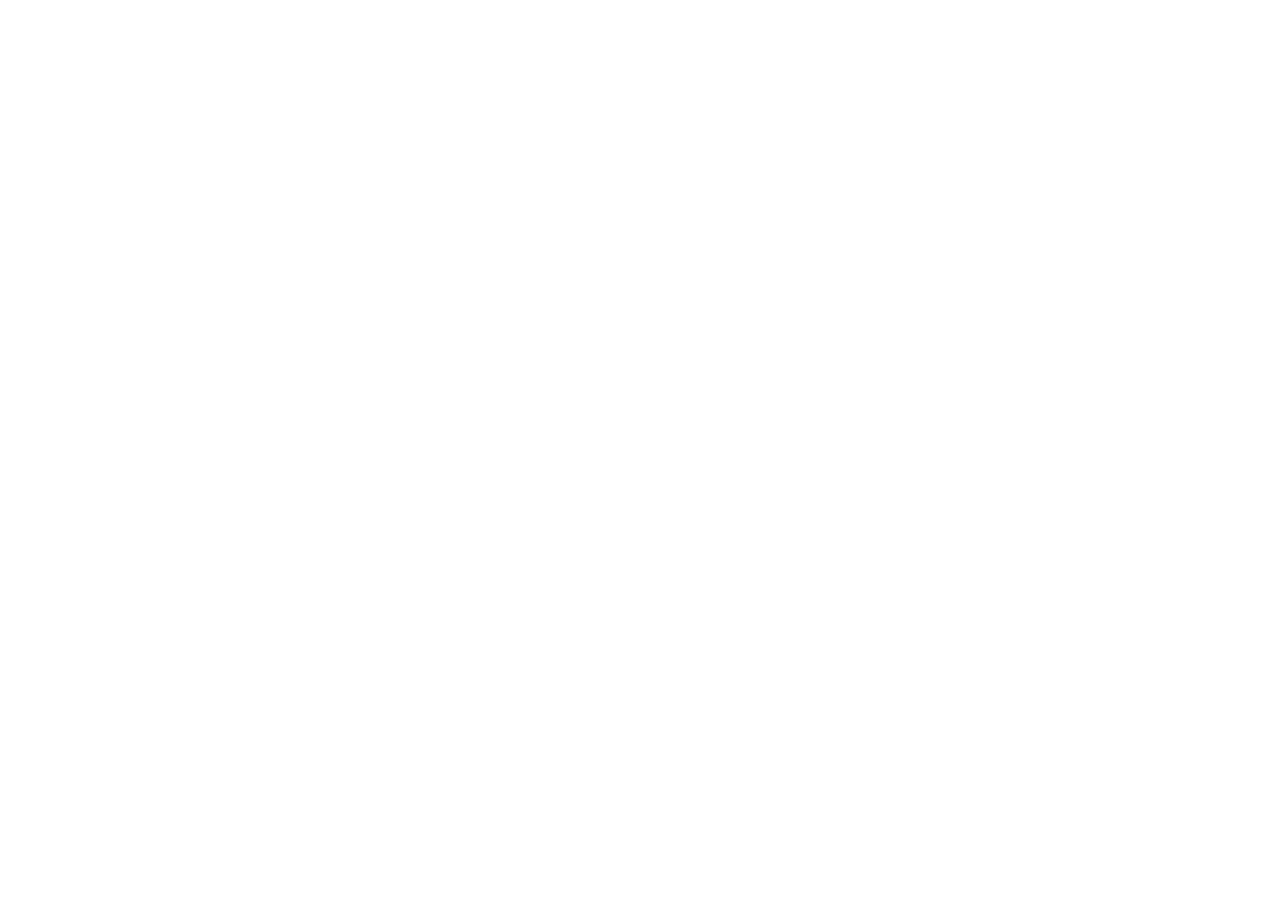
==== cssMemeSlider/index.html @ c752d6b3 "init: start cssMemeSlider-task (Tue, Aug 06, 2024 03:14:15 PM)" ====
<!DOCTYPE html>
<html lang="en">
<head>
   <meta charset="UTF-8">
   <title>Mem-slider</title>
   <link rel="icon" href="./assets/theater-masks-solid.svg">
   <link rel="stylesheet" href="./style.css">
   <meta name="viewport" content="width=device-width, initial-scale=1.0">
</head>
<body>

   <script src="./index.js"></script>
</body>
</html>
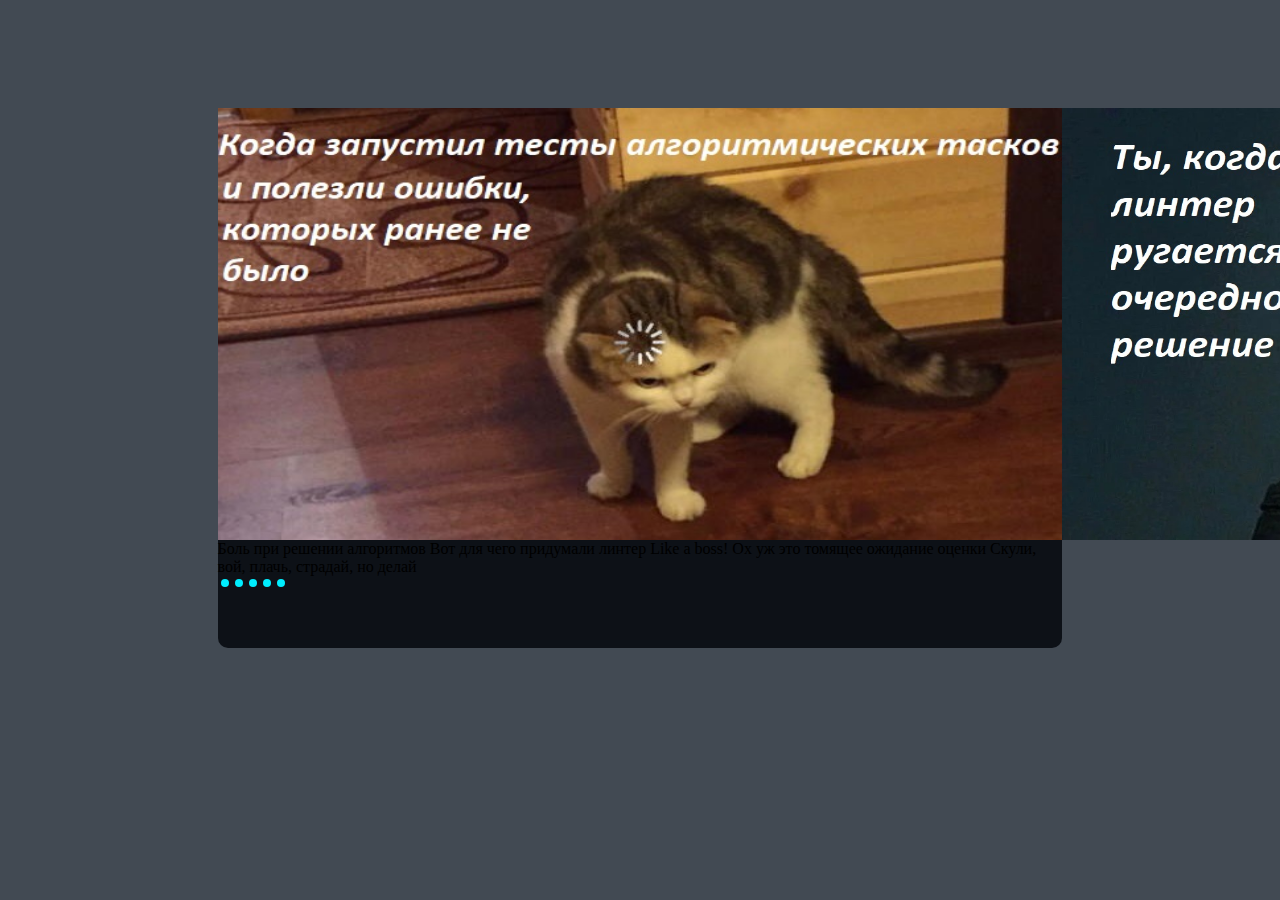
==== commit 43aab1e0: "feat: add basic templates (Tue, Aug 06, 2024 05:42:22 PM)" ====
--- a/cssMemeSlider/index.html
+++ b/cssMemeSlider/index.html
@@ -8,7 +8,49 @@
    <meta name="viewport" content="width=device-width, initial-scale=1.0">
 </head>
 <body>
-
+   <div class="container">
+      <input type="radio" name="r" id="r1">
+      <input type="radio" name="r" id="r2">
+      <input type="radio" name="r" id="r3">
+      <input type="radio" name="r" id="r4">
+      <input type="radio" name="r" id="r5">
+      <div class="slider-container">
+         <div class="slides">
+            <div class="slide first">
+               <img src="./assets/load.jpg" alt="load" class="image">
+            </div>
+            <div class="slide">
+               <img src="./assets/stark.jpg" alt="stark" class="image">
+            </div>
+            <div class="slide">
+               <img src="./assets/stark2.jpg" alt="stark2" class="image">
+            </div>
+            <div class="slide">
+               <img src="./assets/zhdun.jpg" alt="zhdun" class="image">
+            </div>
+            <div class="slide">
+               <img src="./assets/mad.jpg" alt="mad" class="image">
+            </div>
+         </div>
+         <div class="slider-footer">
+            <div class="slide-texts">
+               <span class="text">Боль при решении алгоритмов</span>
+               <span class="text">Вот для чего придумали линтер</span>
+               <span class="text">Like a boss!</span>
+               <span class="text">Ох уж это томящее ожидание оценки</span>
+               <span class="text">Скули, вой, плачь, страдай, но делай</span>
+            </div>
+            <div class="controls">
+               <label for="r1" class="control"></label>
+               <label for="r2" class="control"></label>
+               <label for="r3" class="control"></label>
+               <label for="r4" class="control"></label>
+               <label for="r5" class="control"></label>
+            </div>
+         </div>
+         
+      </div>
+   </div>
    <script src="./index.js"></script>
 </body>
 </html>--- a/cssMemeSlider/style.css
+++ b/cssMemeSlider/style.css
@@ -0,0 +1,54 @@
+* {
+   margin: 0;
+   padding: 0;
+}
+
+body {
+   background-color: #424a53;
+}
+
+input {
+   visibility: hidden;
+}
+
+.slider-container {
+   width: 66%;
+   height: 60vh;
+   margin: 10vh auto;
+   background-color: #0d1117;
+   border-radius: 10px;
+   /*overflow: hidden;*/
+}
+
+.slides {
+   display: flex;
+   width: 500%;
+   height: 80%;
+}
+
+.slide {
+   width: 20%;
+}
+
+.image {
+   width: 100%;
+   height: 100%;
+}
+
+.slider-footer {
+   height: 20%;
+}
+
+.controls {
+   display: flex;
+   height: 100%;
+}
+
+.control {
+   width: 0.5rem;
+   height: 0.5rem;
+   margin: 3px;
+   cursor: pointer;
+   background-color: #00eeff;
+   border-radius: 50%;
+}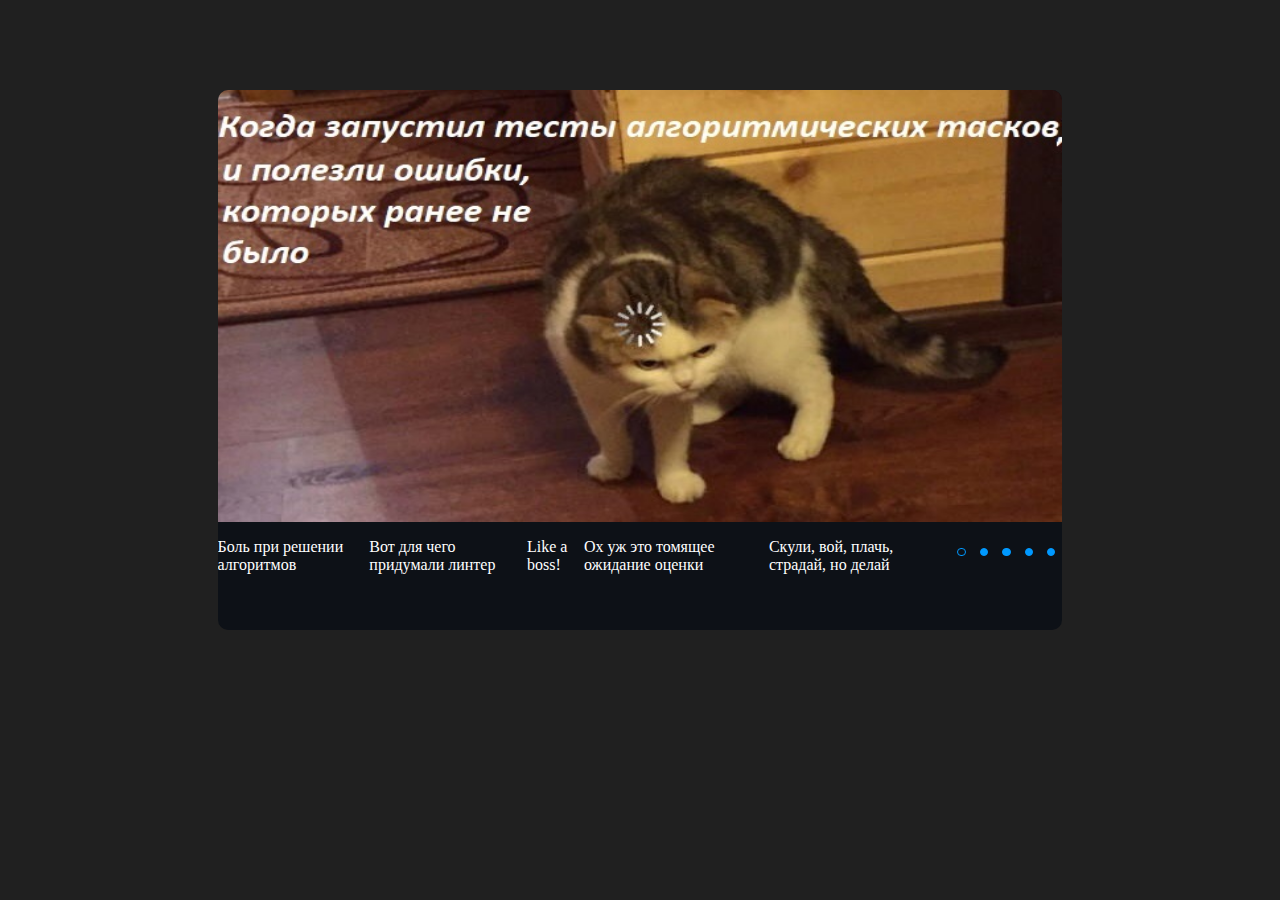
==== commit b1611754: "feat: add controls  (Tue, Aug 06, 2024 09:54:26 PM)" ====
--- a/cssMemeSlider/index.html
+++ b/cssMemeSlider/index.html
@@ -9,14 +9,14 @@
 </head>
 <body>
    <div class="container">
-      <input type="radio" name="r" id="r1">
-      <input type="radio" name="r" id="r2">
-      <input type="radio" name="r" id="r3">
-      <input type="radio" name="r" id="r4">
-      <input type="radio" name="r" id="r5">
       <div class="slider-container">
          <div class="slides">
-            <div class="slide first">
+            <input type="radio" name="r" id="r1">
+            <input type="radio" name="r" id="r2">
+            <input type="radio" name="r" id="r3">
+            <input type="radio" name="r" id="r4">
+            <input type="radio" name="r" id="r5">
+            <div class="slide first" checked>
                <img src="./assets/load.jpg" alt="load" class="image">
             </div>
             <div class="slide">
@@ -41,14 +41,13 @@
                <span class="text">Скули, вой, плачь, страдай, но делай</span>
             </div>
             <div class="controls">
-               <label for="r1" class="control"></label>
-               <label for="r2" class="control"></label>
-               <label for="r3" class="control"></label>
-               <label for="r4" class="control"></label>
-               <label for="r5" class="control"></label>
+               <label for="r1" class="control" tabindex="1" autofocus><div class="circle"></div></label>
+               <label for="r2" class="control" tabindex="1"><div class="circle"></div></label>
+               <label for="r3" class="control" tabindex="1"><div class="circle"></div></label>
+               <label for="r4" class="control" tabindex="1"><div class="circle"></div></label>
+               <label for="r5" class="control" tabindex="1"><div class="circle"></div></label>
             </div>
-         </div>
-         
+         </div> 
       </div>
    </div>
    <script src="./index.js"></script>
--- a/cssMemeSlider/style.css
+++ b/cssMemeSlider/style.css
@@ -4,20 +4,20 @@
 }
 
 body {
-   background-color: #424a53;
+   background-color: #202020;
 }
 
 input {
-   visibility: hidden;
+   display: none;
 }
 
 .slider-container {
    width: 66%;
    height: 60vh;
    margin: 10vh auto;
+   border-radius: 10px;
+   overflow: hidden;
    background-color: #0d1117;
-   border-radius: 10px;
-   /*overflow: hidden;*/
 }
 
 .slides {
@@ -28,6 +28,7 @@
 
 .slide {
    width: 20%;
+   transition: all 0.8s ease;
 }
 
 .image {
@@ -37,6 +38,8 @@
 
 .slider-footer {
    height: 20%;
+   display: flex;
+   margin-top: 1rem;
 }
 
 .controls {
@@ -45,10 +48,63 @@
 }
 
 .control {
-   width: 0.5rem;
-   height: 0.5rem;
-   margin: 3px;
+   display: flex;
+   align-items: center;
    cursor: pointer;
-   background-color: #00eeff;
+   height: 0.9rem;
+   padding: 5px;
+   margin: 2px;
+   outline: 0;
+}
+
+.circle {
+   width: 0.4rem;
+   height: 0.4rem;
+   cursor: pointer;
+   background-color: #0099ff;
+   border: 1px solid #0099ff;
    border-radius: 50%;
+}
+
+.control:hover .circle{
+   background-color: #fff;
+   border-color: #fff;
+}
+
+.control:focus .circle {
+   background-color: inherit;
+}
+
+.control:active  .circle{
+   background-color: #818181;
+   border-color: #818181;
+}
+
+.slide-texts {
+   display: flex;
+   width: 500%;
+}
+
+.text {
+   color: #ffffff;
+}
+
+#r1:checked ~ .first {
+   margin-left: 0;
+}
+
+#r2:checked ~ .first {
+   margin-left: -20%;
+}
+
+#r3:checked ~ .first {
+   margin-left: -40%;
+}
+
+#r4:checked ~ .first {
+   margin-left: -60%;
+}
+
+#r5:checked ~ .first {
+   margin-left: -80%;
 }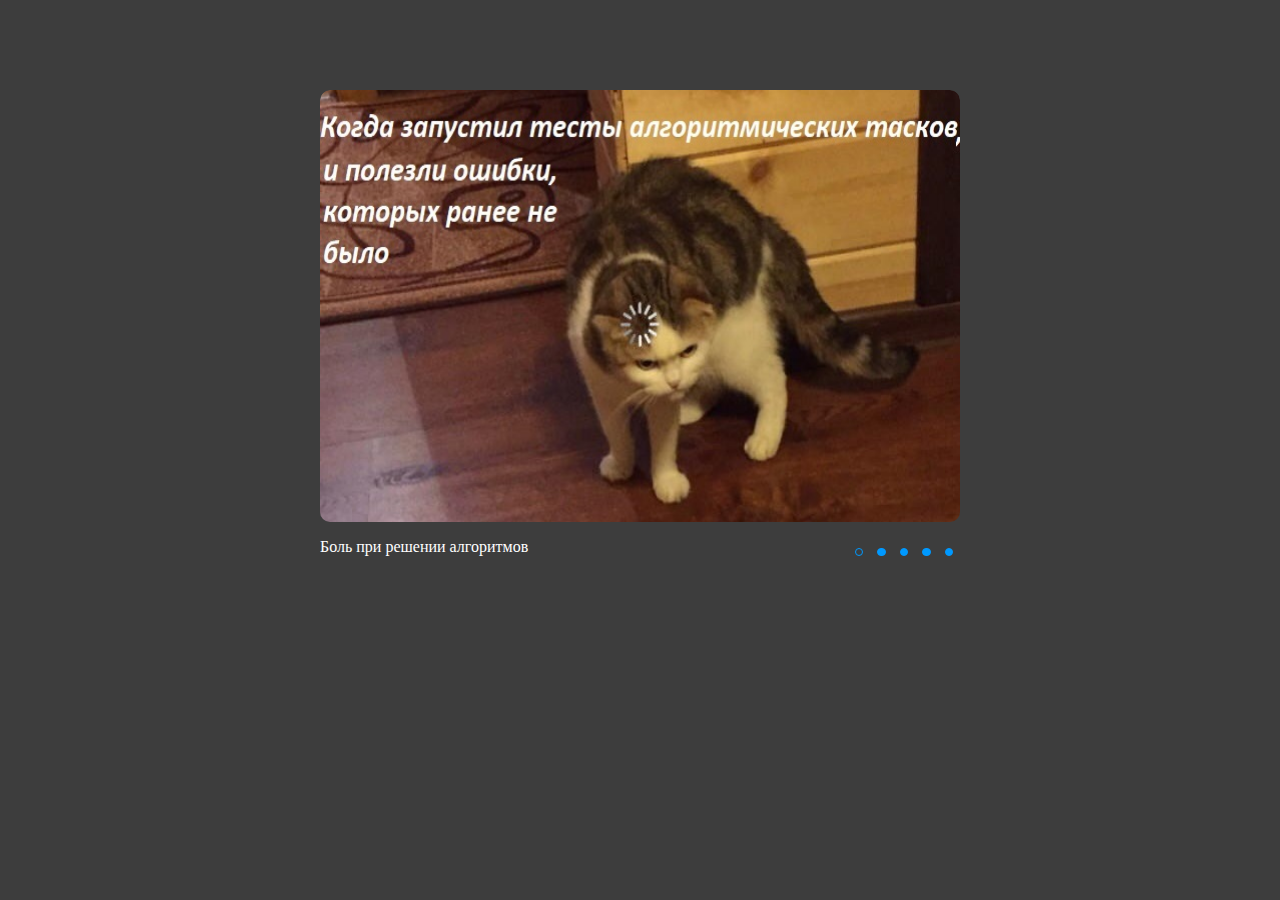
==== commit 37c2e10e: "feat: add adaptive and responsibility  (Wed, Aug 07, 2024 06:46:54 PM)" ====
--- a/cssMemeSlider/index.html
+++ b/cssMemeSlider/index.html
@@ -8,7 +8,7 @@
    <meta name="viewport" content="width=device-width, initial-scale=1.0">
 </head>
 <body>
-   <div class="container">
+
       <div class="slider-container">
          <div class="slides">
             <input type="radio" name="r" id="r1">
@@ -34,22 +34,22 @@
          </div>
          <div class="slider-footer">
             <div class="slide-texts">
-               <span class="text">Боль при решении алгоритмов</span>
-               <span class="text">Вот для чего придумали линтер</span>
-               <span class="text">Like a boss!</span>
-               <span class="text">Ох уж это томящее ожидание оценки</span>
-               <span class="text">Скули, вой, плачь, страдай, но делай</span>
+               <div class="texts">         
+                  <span class="text">Боль при решении алгоритмов</span>
+                  <span class="text">Вот для чего придумали линтер</span>
+                  <span class="text">Like a boss!</span>
+                  <span class="text">Ох уж это томящее ожидание оценки</span>
+                  <span class="text">Скули, вой, плачь, страдай, но делай</span>
+               </div>
             </div>
             <div class="controls">
-               <label for="r1" class="control" tabindex="1" autofocus><div class="circle"></div></label>
-               <label for="r2" class="control" tabindex="1"><div class="circle"></div></label>
+               <label for="r1" class="control one" tabindex="1" autofocus><div class="circle"></div></label>
+               <label for="r2" class="control two" tabindex="1"><div class="circle"></div></label>
                <label for="r3" class="control" tabindex="1"><div class="circle"></div></label>
                <label for="r4" class="control" tabindex="1"><div class="circle"></div></label>
                <label for="r5" class="control" tabindex="1"><div class="circle"></div></label>
             </div>
          </div> 
       </div>
-   </div>
-   <script src="./index.js"></script>
 </body>
 </html>--- a/cssMemeSlider/style.css
+++ b/cssMemeSlider/style.css
@@ -4,7 +4,7 @@
 }
 
 body {
-   background-color: #202020;
+   background-color: #3d3d3d;
 }
 
 input {
@@ -12,12 +12,11 @@
 }
 
 .slider-container {
-   width: 66%;
+   width: 50%;
    height: 60vh;
    margin: 10vh auto;
    border-radius: 10px;
    overflow: hidden;
-   background-color: #0d1117;
 }
 
 .slides {
@@ -39,12 +38,12 @@
 .slider-footer {
    height: 20%;
    display: flex;
+   justify-content: space-between;
    margin-top: 1rem;
 }
 
 .controls {
    display: flex;
-   height: 100%;
 }
 
 .control {
@@ -81,12 +80,29 @@
 }
 
 .slide-texts {
+   width: 38%;
+   overflow: hidden;
+}
+
+.image {
+   border-radius: 10px;
+}
+
+.texts {
    display: flex;
-   width: 500%;
+   flex-direction: column;
+   transition: all 0.8s ease;
 }
 
 .text {
    color: #ffffff;
+   margin-bottom: 5.5rem;
+   transition: all 0.8s ease;
+}
+
+.t {
+   margin-left: 10%;
+   background-color: #ff8383;
 }
 
 #r1:checked ~ .first {
@@ -107,4 +123,30 @@
 
 #r5:checked ~ .first {
    margin-left: -80%;
+}
+
+@media (max-width: 768px) {
+   .slider-footer {
+      flex-direction: column;
+   }
+
+   .controls {
+      order: -1;
+      justify-content: center;
+      margin-bottom: 1rem;
+   }
+
+   .slide-texts {
+      width: 100%;
+   }
+}
+
+@media (max-width: 700px) {
+   .slider-container {
+      width: 75%;
+   }
+
+   .slides {
+      height: 55%;
+   }
 }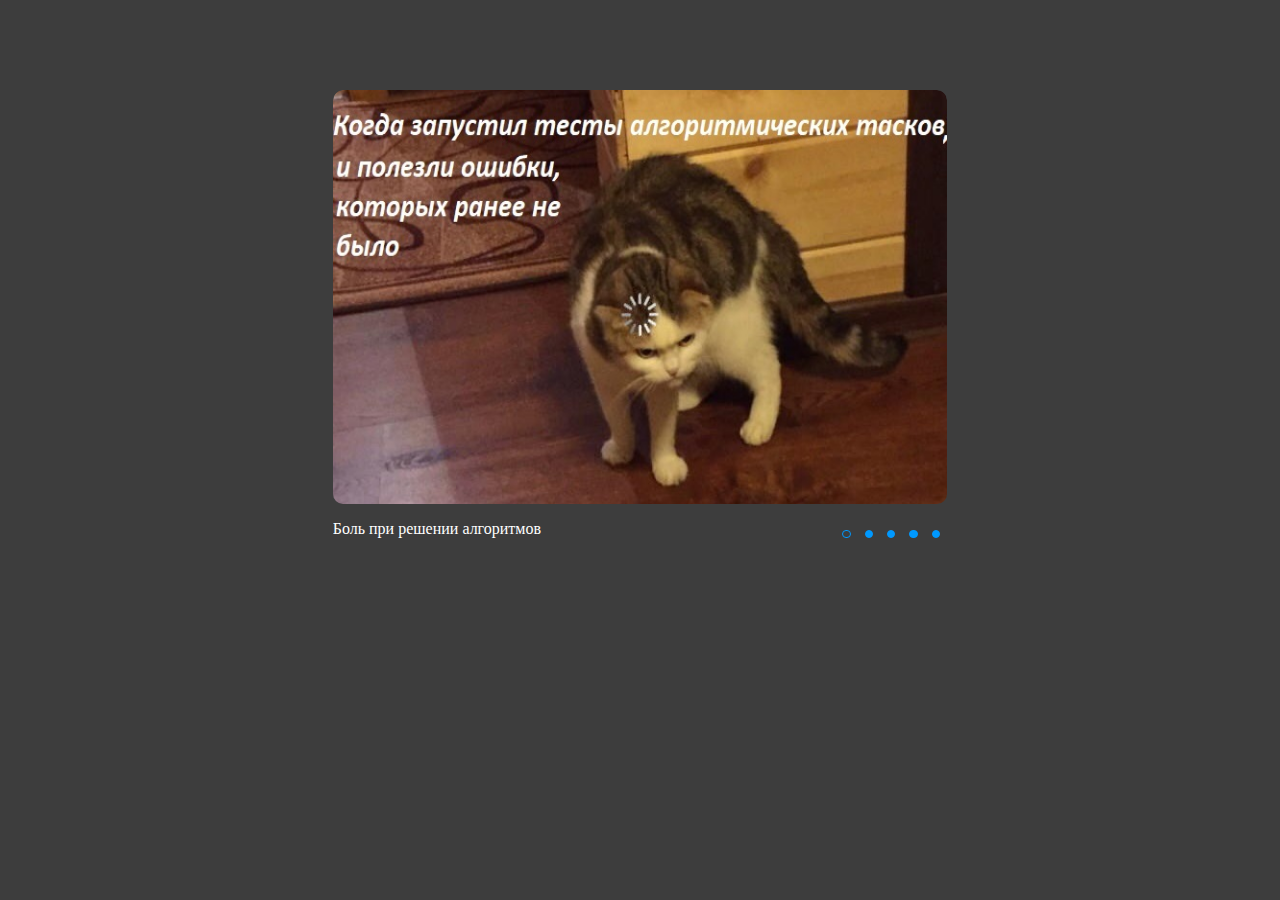
==== commit c735ee39: "fix: change layouts and styles  (Wed, Aug 07, 2024 08:24:13 PM)" ====
--- a/cssMemeSlider/index.html
+++ b/cssMemeSlider/index.html
@@ -8,48 +8,45 @@
    <meta name="viewport" content="width=device-width, initial-scale=1.0">
 </head>
 <body>
-
-      <div class="slider-container">
-         <div class="slides">
-            <input type="radio" name="r" id="r1">
-            <input type="radio" name="r" id="r2">
-            <input type="radio" name="r" id="r3">
-            <input type="radio" name="r" id="r4">
-            <input type="radio" name="r" id="r5">
-            <div class="slide first" checked>
-               <img src="./assets/load.jpg" alt="load" class="image">
-            </div>
-            <div class="slide">
-               <img src="./assets/stark.jpg" alt="stark" class="image">
-            </div>
-            <div class="slide">
-               <img src="./assets/stark2.jpg" alt="stark2" class="image">
-            </div>
-            <div class="slide">
-               <img src="./assets/zhdun.jpg" alt="zhdun" class="image">
-            </div>
-            <div class="slide">
-               <img src="./assets/mad.jpg" alt="mad" class="image">
-            </div>
+   <div class="slider-container">
+      <input type="radio" name="r" id="r1">
+      <input type="radio" name="r" id="r2">
+      <input type="radio" name="r" id="r3">
+      <input type="radio" name="r" id="r4">
+      <input type="radio" name="r" id="r5">
+      <div class="slides first">
+         <div class="slide" checked>
+            <img src="./assets/load.jpg" alt="load" class="image">
          </div>
-         <div class="slider-footer">
-            <div class="slide-texts">
-               <div class="texts">         
-                  <span class="text">Боль при решении алгоритмов</span>
-                  <span class="text">Вот для чего придумали линтер</span>
-                  <span class="text">Like a boss!</span>
-                  <span class="text">Ох уж это томящее ожидание оценки</span>
-                  <span class="text">Скули, вой, плачь, страдай, но делай</span>
-               </div>
-            </div>
-            <div class="controls">
-               <label for="r1" class="control one" tabindex="1" autofocus><div class="circle"></div></label>
-               <label for="r2" class="control two" tabindex="1"><div class="circle"></div></label>
-               <label for="r3" class="control" tabindex="1"><div class="circle"></div></label>
-               <label for="r4" class="control" tabindex="1"><div class="circle"></div></label>
-               <label for="r5" class="control" tabindex="1"><div class="circle"></div></label>
-            </div>
-         </div> 
+         <div class="slide">
+            <img src="./assets/stark.jpg" alt="stark" class="image">
+         </div>
+         <div class="slide">
+            <img src="./assets/stark2.jpg" alt="stark2" class="image">
+         </div>
+         <div class="slide">
+            <img src="./assets/zhdun.jpg" alt="zhdun" class="image">
+         </div>
+         <div class="slide">
+            <img src="./assets/mad.jpg" alt="mad" class="image">
+         </div>
       </div>
+      <div class="slide-texts">
+         <div class="texts">         
+            <span class="text">Боль при решении алгоритмов</span>
+            <span class="text">Вот для чего придумали линтер</span>
+            <span class="text">Like a boss!</span>
+            <span class="text">Ох уж это томящее ожидание оценки</span>
+            <span class="text">Скули, вой, плачь, страдай, но делай</span>
+         </div>
+      </div>
+      <div class="controls">
+         <label for="r1" class="control one" tabindex="1" autofocus><div class="circle"></div></label>
+         <label for="r2" class="control two" tabindex="1"><div class="circle"></div></label>
+         <label for="r3" class="control" tabindex="1"><div class="circle"></div></label>
+         <label for="r4" class="control" tabindex="1"><div class="circle"></div></label>
+         <label for="r5" class="control" tabindex="1"><div class="circle"></div></label>
+      </div>
+   </div>
 </body>
 </html>--- a/cssMemeSlider/style.css
+++ b/cssMemeSlider/style.css
@@ -12,22 +12,24 @@
 }
 
 .slider-container {
-   width: 50%;
-   height: 60vh;
+   width: 48%;
+   height: 40vw;
    margin: 10vh auto;
    border-radius: 10px;
+   display: grid;
+   row-gap: 1rem;
    overflow: hidden;
 }
 
 .slides {
+   grid-column: 1 / 3;
    display: flex;
    width: 500%;
-   height: 80%;
+   transition: all 0.8s ease;
 }
 
 .slide {
    width: 20%;
-   transition: all 0.8s ease;
 }
 
 .image {
@@ -44,6 +46,7 @@
 
 .controls {
    display: flex;
+   justify-content: end;
 }
 
 .control {
@@ -80,8 +83,8 @@
 }
 
 .slide-texts {
-   width: 38%;
    overflow: hidden;
+   transition: all 0.8s ease;
 }
 
 .image {
@@ -110,19 +113,39 @@
 }
 
 #r2:checked ~ .first {
-   margin-left: -20%;
+   margin-left: -100%;
 }
 
 #r3:checked ~ .first {
-   margin-left: -40%;
+   margin-left: -200%;
 }
 
 #r4:checked ~ .first {
-   margin-left: -60%;
+   margin-left: -300%;
 }
 
 #r5:checked ~ .first {
-   margin-left: -80%;
+   margin-left: -400%;
+}
+
+#r1:checked ~ .slide-texts .texts {
+   margin-top: 0%;
+}
+
+#r2:checked ~ .slide-texts .texts {
+   margin-top: -66%;
+}
+
+#r3:checked ~ .slide-texts .texts {
+   margin-top: -132%;
+}
+
+#r4:checked ~ .slide-texts .texts {
+   margin-top: -188%;
+}
+
+#r5:checked ~ .slide-texts .texts {
+   margin-top: -251%;
 }
 
 @media (max-width: 768px) {
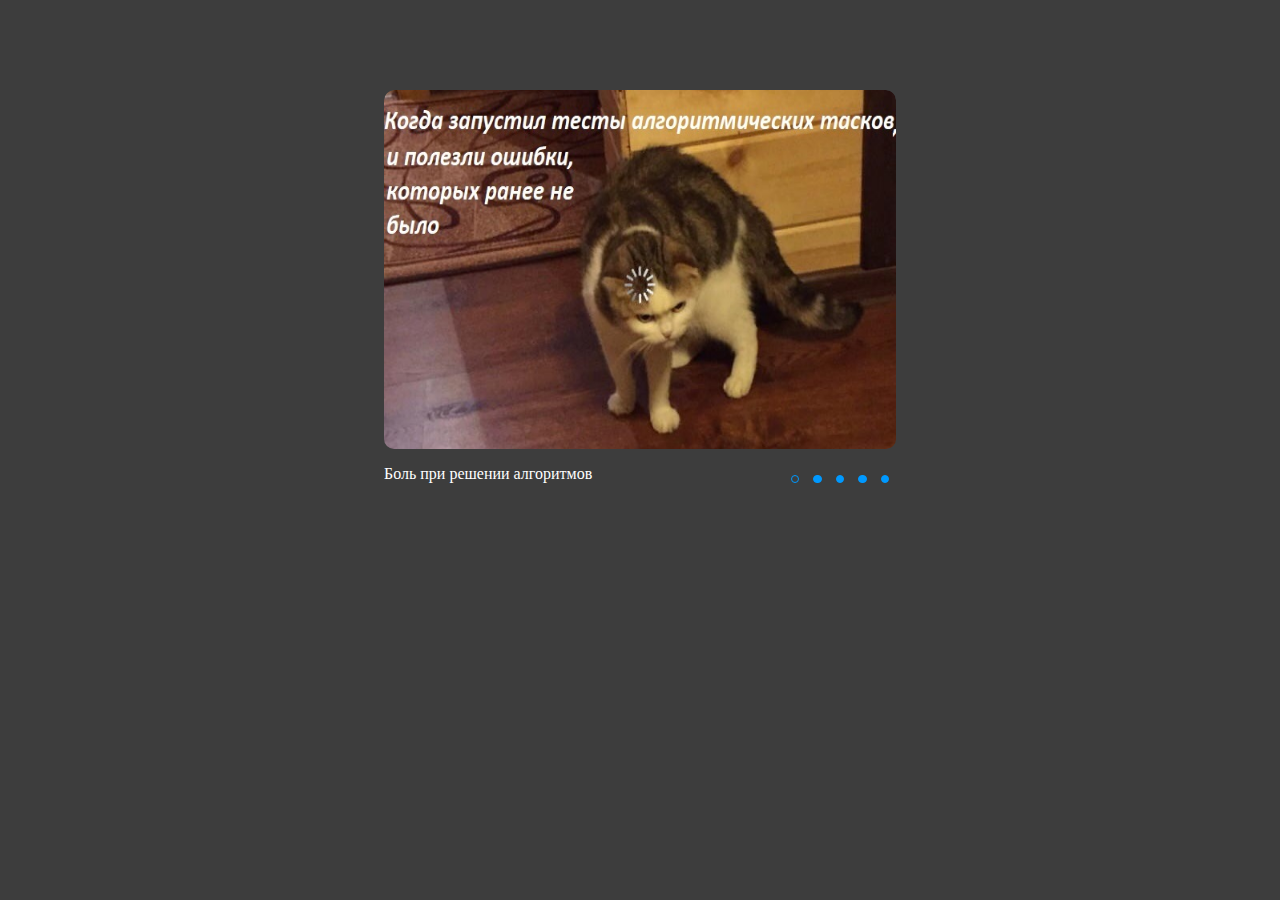
==== commit 92e667d6: "fix: change layouts and styles  (Wed, Aug 07, 2024 09:04:25 PM)" ====
--- a/cssMemeSlider/index.html
+++ b/cssMemeSlider/index.html
@@ -35,7 +35,7 @@
          <div class="texts">         
             <span class="text">Боль при решении алгоритмов</span>
             <span class="text">Вот для чего придумали линтер</span>
-            <span class="text">Like a boss!</span>
+            <span class="text">Like a boss! Бывает и такое!</span>
             <span class="text">Ох уж это томящее ожидание оценки</span>
             <span class="text">Скули, вой, плачь, страдай, но делай</span>
          </div>
--- a/cssMemeSlider/style.css
+++ b/cssMemeSlider/style.css
@@ -12,17 +12,18 @@
 }
 
 .slider-container {
-   width: 48%;
-   height: 40vw;
+   width: 40%;
+   height: 32vw;
    margin: 10vh auto;
    border-radius: 10px;
    display: grid;
+   grid-template-areas: "a a a" "a a a" "b b c";
    row-gap: 1rem;
    overflow: hidden;
 }
 
 .slides {
-   grid-column: 1 / 3;
+   grid-area: a;
    display: flex;
    width: 500%;
    transition: all 0.8s ease;
@@ -30,6 +31,7 @@
 
 .slide {
    width: 20%;
+   height: auto;
 }
 
 .image {
@@ -45,6 +47,7 @@
 }
 
 .controls {
+   grid-area: c;
    display: flex;
    justify-content: end;
 }
@@ -83,6 +86,8 @@
 }
 
 .slide-texts {
+   grid-area: b;
+   width: 17rem;
    overflow: hidden;
    transition: all 0.8s ease;
 }
@@ -93,13 +98,14 @@
 
 .texts {
    display: flex;
-   flex-direction: column;
+   width: 90rem;
+   column-gap: 5rem;
    transition: all 0.8s ease;
 }
 
 .text {
+   display: inline-block;
    color: #ffffff;
-   margin-bottom: 5.5rem;
    transition: all 0.8s ease;
 }
 
@@ -129,38 +135,43 @@
 }
 
 #r1:checked ~ .slide-texts .texts {
-   margin-top: 0%;
+   margin-left: 0%;
 }
 
 #r2:checked ~ .slide-texts .texts {
-   margin-top: -66%;
+   margin-left: -18rem;
 }
 
 #r3:checked ~ .slide-texts .texts {
-   margin-top: -132%;
+   margin-left: -36rem;
 }
 
 #r4:checked ~ .slide-texts .texts {
-   margin-top: -188%;
+   margin-left: -52.6rem;
 }
 
 #r5:checked ~ .slide-texts .texts {
-   margin-top: -251%;
+   margin-left: -74rem;
 }
 
 @media (max-width: 768px) {
-   .slider-footer {
-      flex-direction: column;
+   .slider-container {
+      height: 50vw;
+   }
+
+   .slides {
+      grid-column: auto;
    }
 
    .controls {
-      order: -1;
+      order: 1;
       justify-content: center;
       margin-bottom: 1rem;
    }
 
    .slide-texts {
       width: 100%;
+      order: 2;
    }
 }
 
